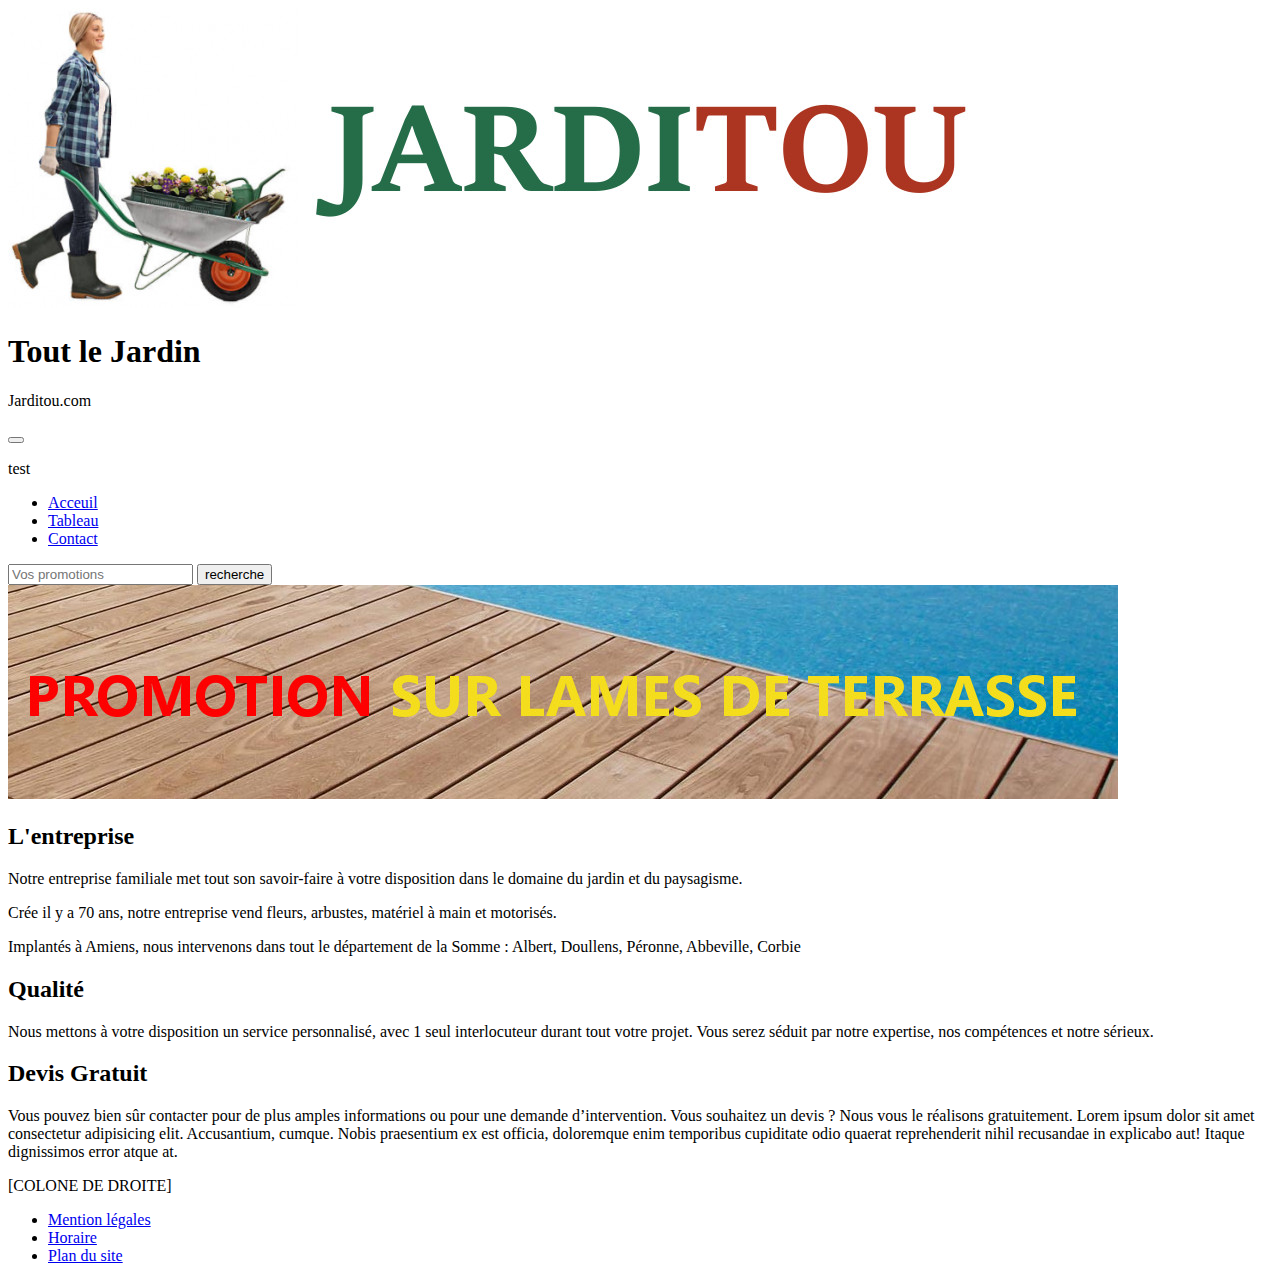
==== HTML/index.html @ 83ded0ab "08/02" ====
<!DOCTYPE html>
<html lang="en">

<head>
    <meta charset="UTF-8">
    <meta http-equiv="X-UA-Compatible" content="IE=edge">
    <meta name="viewport" content="width=device-width, initial-scale=1.0">
    <meta name="viewport" content="width=device-width, initial-scale=1, shrink-to-fit=no">
    <link href="https://cdn.jsdelivr.net/npm/bootstrap@5.2.3/dist/css/bootstrap.min.css" rel="stylesheet" integrity="sha384-rbsA2VBKQhggwzxH7pPCaAqO46MgnOM80zW1RWuH61DGLwZJEdK2Kadq2F9CUG65" crossorigin="anonymous">
    <script src="/ASSET/JS/javascript.js"></script>
    <title>Acceuil</title>

</head>

<body>
    <div class="container-fluid m-0 p-0">
        <header class="row">
            <img id="logo" class="w-25 col-6 m-1" src="/ASSET/image/jarditou_html_zip/images/jarditou_logo.jpg" title="logo_jarditou" alt="logo_jarditou">
            <h1 id="titre" class="col-6 text-center align-self-center">Tout le Jardin</h1>
        </header>


        <nav  class="navbar bg-light shadow">
            <div class="align-item-start  d-flex">
                <p class="h4 align-self-center px-3 m-0">Jarditou.com</p>
                
                <!--Menu responsive-->
                <div class="d-sm-flex d-lg-none">
                    <button class="btn" type="button" data-toggle="collapse" data-target="#test" aria-expanded="false" aria-controls="test">
                        <span class="navbar-toggler-icon"></span>
                    </button>
                </div>
                <div class="collapse" id="test">
                   <div class="card" style="width: auto;">
                        <div class="card-body">
                            <p class="card-text">test</p>
                        </div>
                   </div>
                </div>                

                <ul class="d-none d-lg-flex navbar-nav list-unstyled list-group-horizontal m-0" id="menu">
                    <li class="nav-item px-1"> <a class="nav-link active" href="index.html">Acceuil</a> </li>
                    <li class="nav-item px-1"> <a class="nav-link" href="tableau.html">Tableau</a> </li>
                    <li class="nav-item px-1"> <a class="nav-link" href="contact.html">Contact</a> </li>
                </ul>
            </div>
            <div class="align-item-end">
                <form class="d-none d-lg-flex px-5" action="">
                    <input class="form-control" type="text" placeholder="Vos promotions">
                    <input class="btn btn-outline-success" type="submit" value="recherche">
                </form>
            </div>
        </nav>


        <section>
            <img id="pub" class="img-fluid w-100" src="/ASSET/image/jarditou_html_zip/images/promotion.jpg" title="pub" alt="pub">
        </section>

        <div class="shadow row m-0 p-0">
            <section id="entreprise" class="col-lg-8 col-12">
                <article>
                    <h2 class="mt-3">L'entreprise</h2>
                    <p>Notre entreprise familiale met tout son savoir-faire à votre disposition dans le domaine du jardin et du
                        paysagisme.</p>
                    <p>Crée il y a 70 ans, notre entreprise vend fleurs, arbustes, matériel à main et motorisés.</p>
                    <p>Implantés à Amiens, nous intervenons dans tout le département de la Somme : Albert, Doullens, Péronne,
                        Abbeville, Corbie</p>
                    <h2>Qualité</h2>
                    <p>Nous mettons à votre disposition un service personnalisé, avec 1 seul interlocuteur durant tout votre
                        projet.
                        Vous serez séduit par notre expertise, nos compétences et notre sérieux.</p>
                    <h2>Devis Gratuit</h2>
                    <p>Vous pouvez bien sûr contacter pour de plus amples informations ou pour une demande d’intervention.
                        Vous souhaitez un devis ? Nous vous le réalisons gratuitement. Lorem ipsum dolor sit amet consectetur adipisicing elit. Accusantium, 
                        cumque. Nobis praesentium ex est officia, doloremque enim temporibus cupiditate odio quaerat reprehenderit nihil recusandae in 
                        explicabo aut! Itaque dignissimos error atque at.</p>
                </article>
            </section>

            <aside class="d-block bg-warning col-lg-4 col-12">
                <p>[COLONE DE DROITE]</p>
            </aside>

        </div>

        <footer class="navbar navbar-expand-sm bg-dark rounded-top mt-3">
            <ul class="navbar-nav list-unstyled m-0 px-2" id="menu_bas">
                <li class="nav-item"> <a class="nav-link text-light" href="mention_legales.html">Mention légales</a> </li>
                <li class="nav-item"> <a class="nav-link text-light" href="horaire.html">Horaire</a> </li>
                <li class="nav-item"> <a class="nav-link text-light" href="plan_du_site.html">Plan du site</a> </li>
            </ul>
        </footer>
    </div>
</body>

</html>
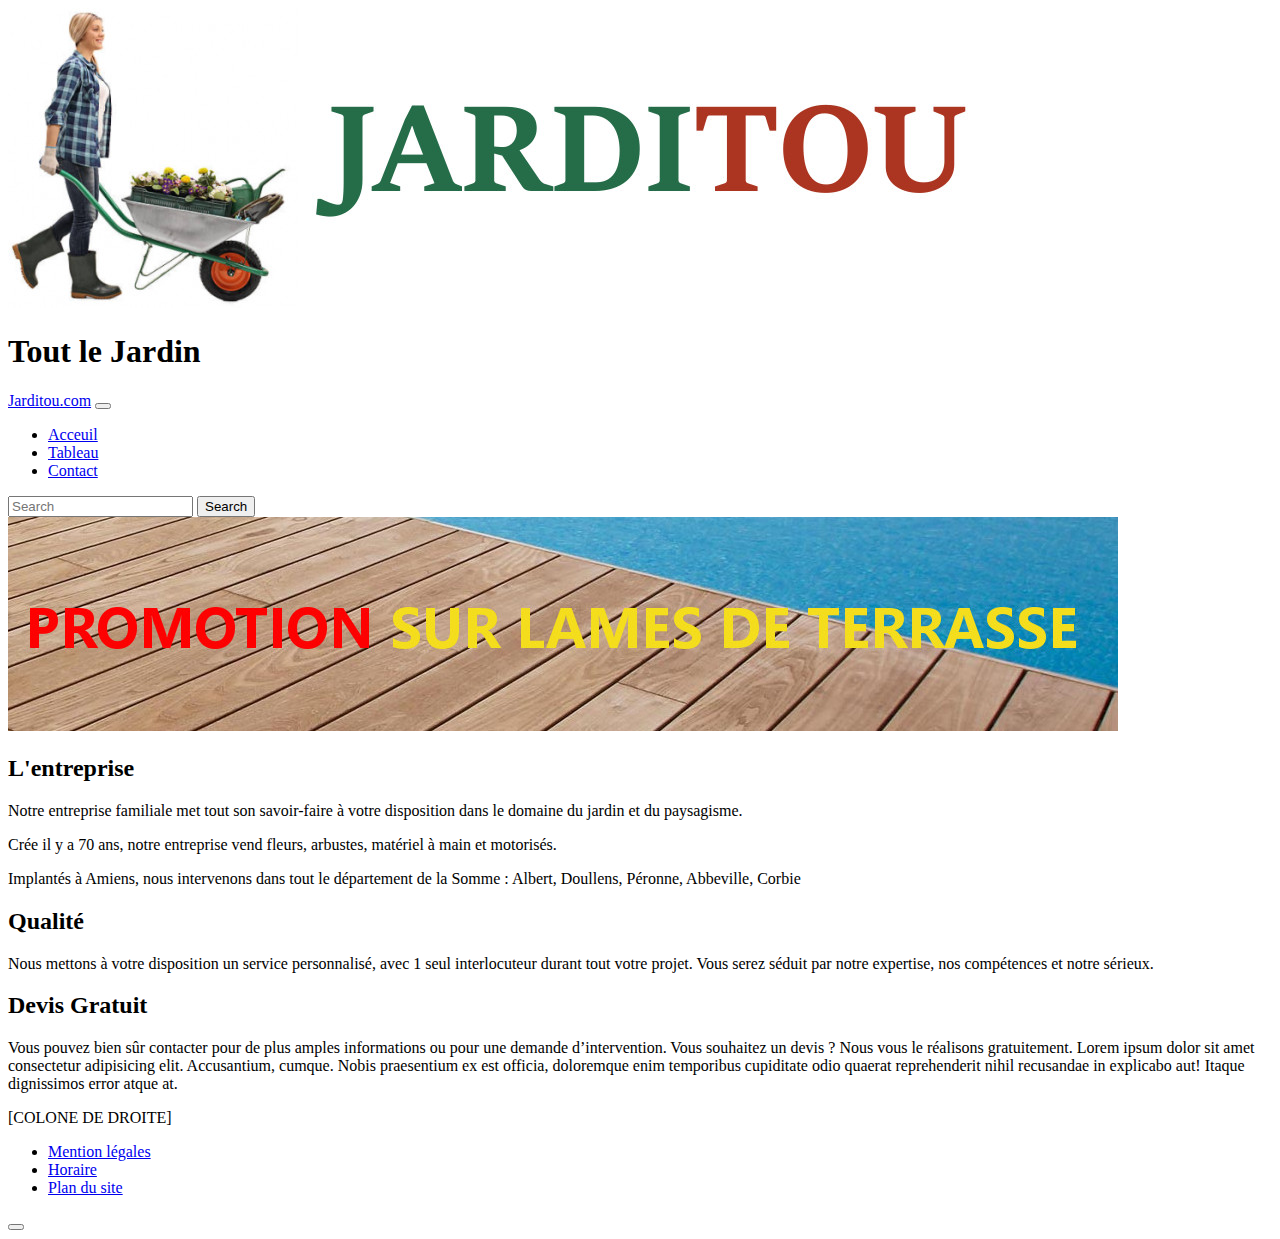
==== commit a4dfaf4f: "08/02" ====
--- a/HTML/index.html
+++ b/HTML/index.html
@@ -20,34 +20,21 @@
         </header>
 
 
-        <nav  class="navbar bg-light shadow">
-            <div class="align-item-start  d-flex">
-                <p class="h4 align-self-center px-3 m-0">Jarditou.com</p>
-                
-                <!--Menu responsive-->
-                <div class="d-sm-flex d-lg-none">
-                    <button class="btn" type="button" data-toggle="collapse" data-target="#test" aria-expanded="false" aria-controls="test">
-                        <span class="navbar-toggler-icon"></span>
-                    </button>
-                </div>
-                <div class="collapse" id="test">
-                   <div class="card" style="width: auto;">
-                        <div class="card-body">
-                            <p class="card-text">test</p>
-                        </div>
-                   </div>
-                </div>                
-
-                <ul class="d-none d-lg-flex navbar-nav list-unstyled list-group-horizontal m-0" id="menu">
-                    <li class="nav-item px-1"> <a class="nav-link active" href="index.html">Acceuil</a> </li>
-                    <li class="nav-item px-1"> <a class="nav-link" href="tableau.html">Tableau</a> </li>
-                    <li class="nav-item px-1"> <a class="nav-link" href="contact.html">Contact</a> </li>
+        <nav class="navbar navbar-expand-lg navbar-light bg-light bg-body-tertiary shadow">
+            <a class="px-3 navbar-brand" href="#">Jarditou.com</a>
+            <button class="navbar-toggler" type="button" data-bs-toggle="collapse" data-bs-target="#menu_haut" aria-controls="menu_haut" aria-expanded="false" aria-label="Menu Haut">
+                <span class="navbar-toggler-icon"></span> 
+            </button>
+            
+            <div class="collapse navbar-collapse justify-content-between" id="menu_haut">
+                <ul class="navbar-nav me-auto mb-2 mb-lg-0">
+                    <li class="nav-item px-1 mx-3 mx-md-0"> <a class="nav-link active" href="index.html">Acceuil</a> </li>
+                    <li class="nav-item px-1 mx-3 mx-md-0"> <a class="nav-link" href="tableau.html">Tableau</a> </li>
+                    <li class="nav-item px-1 mx-3 mx-md-0"> <a class="nav-link" href="contact.html">Contact</a> </li>
                 </ul>
-            </div>
-            <div class="align-item-end">
-                <form class="d-none d-lg-flex px-5" action="">
-                    <input class="form-control" type="text" placeholder="Vos promotions">
-                    <input class="btn btn-outline-success" type="submit" value="recherche">
+                <form class="d-flex px-5">
+                    <input class="form-control me-2" type="search" placeholder="Search" aria-label="Search">
+                    <button class="btn btn-outline-success" type="submit">Search</button>
                 </form>
             </div>
         </nav>
@@ -84,14 +71,23 @@
 
         </div>
 
-        <footer class="navbar navbar-expand-sm bg-dark rounded-top mt-3">
-            <ul class="navbar-nav list-unstyled m-0 px-2" id="menu_bas">
-                <li class="nav-item"> <a class="nav-link text-light" href="mention_legales.html">Mention légales</a> </li>
-                <li class="nav-item"> <a class="nav-link text-light" href="horaire.html">Horaire</a> </li>
-                <li class="nav-item"> <a class="nav-link text-light" href="plan_du_site.html">Plan du site</a> </li>
-            </ul>
+        <footer class="navbar navbar-expand-lg navbar-light bg-dark bg-body-tertiary rounded mt-3">
+            <div class="collapse navbar-collapse" id="menu_bas">
+                <ul class="navbar-nav me-auto mb-2 mb-lg-0">
+                    <li class="nav-item px-1 mx-3 mx-md-0"> <a class="nav-link text-secondary" href="#">Mention légales</a> </li>
+                    <li class="nav-item px-1 mx-3 mx-md-0"> <a class="nav-link active text-secondary" href="#">Horaire</a> </li>
+                    <li class="nav-item px-1 mx-3 mx-md-0"> <a class="nav-link text-secondary" href="#">Plan du site</a> </li>
+                </ul>
+            </div>
+            <button class="navbar-toggler bg-secondary mx-3" type="button" data-bs-toggle="collapse" data-bs-target="#menu_bas" aria-controls="menu_bas" aria-expanded="false" aria-label="Menu Haut">
+                <span class="navbar-toggler-icon"></span> 
+            </button>
         </footer>
+
     </div>
+
+    <script src="https://cdn.jsdelivr.net/npm/bootstrap@5.3.0-alpha1/dist/js/bootstrap.bundle.min.js" integrity="sha384-w76AqPfDkMBDXo30jS1Sgez6pr3x5MlQ1ZAGC+nuZB+EYdgRZgiwxhTBTkF7CXvN" crossorigin="anonymous"></script>
+
 </body>
 
 </html>